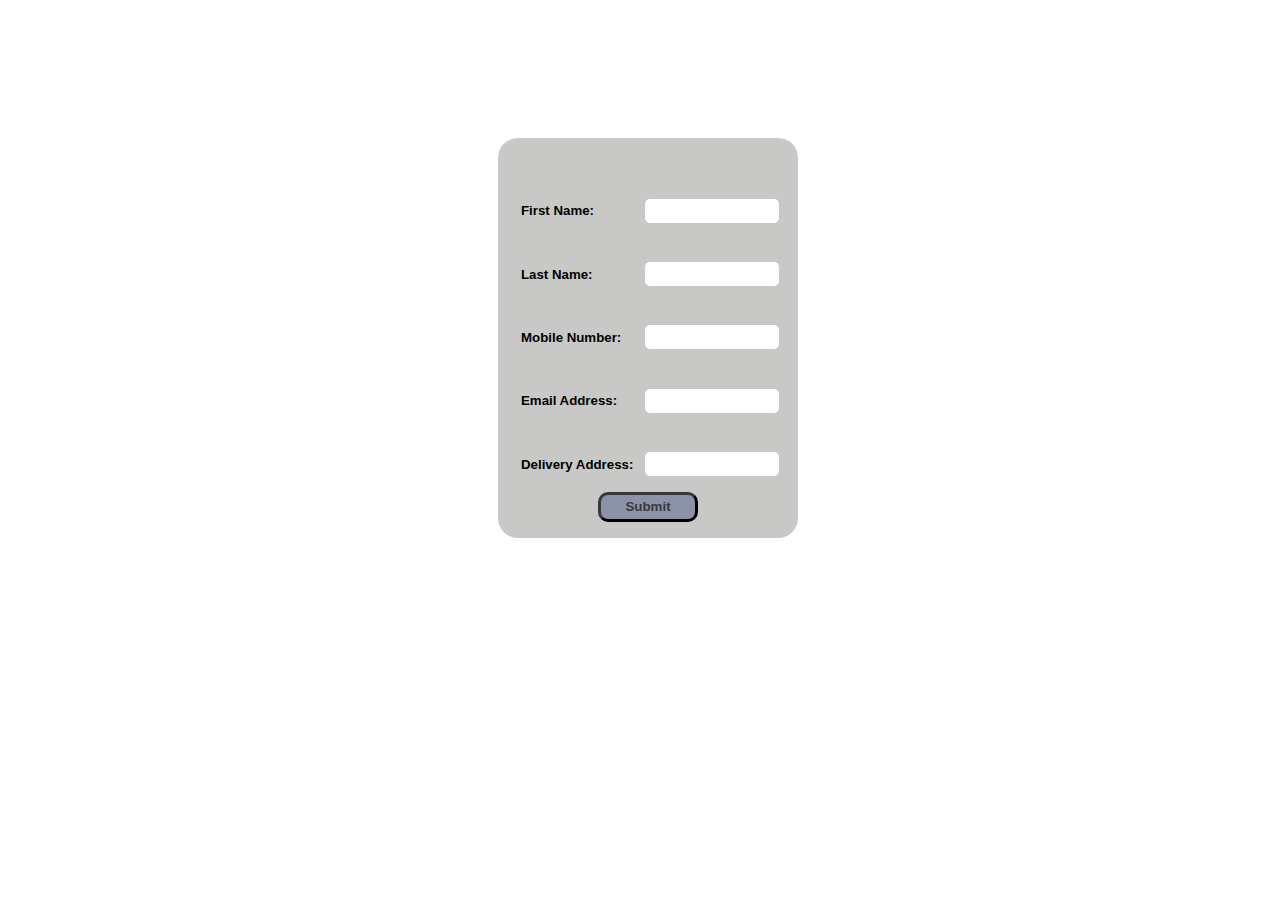
==== Dash.html @ f420b263 "Create Dash.html" ====
<!DOCTYPE html>
<html>
    <head>
        <script type="text/javascript" src="server.js"></script>
        <style>
            #button{
                position: relative;
                top: 35px;
                left: 100px;
            }
            #center{
                border-radius: 20px;
                background-color: #C8C9C7;
                position: relative;
                top: 130px;
                left: 490px;
                width: 300px;
                height: 400px;
            }
            
            #form{
                font-family: 'Roboto', sans-serif;
                position: inherit;
                top: 40px;
                left: 20px;
                
            }
            
            .iptbox{
                width: 130px;
                border: none;
                border-radius: 5px;
                height: 20px;
                color: #C8C9C7;
                padding: 2px;
            }
            
            .btn{
                font-weight: bold;
                background-color:#8C93A8;
                color: #39393A;
                border-radius: 10px;
                width: 100px;
                height: 30px;
                padding: 0;
                border-color: #39393A;
                border-width: medium;
            }
            
            .btn:hover {
                width: 105px;
                height: 32px;
            }
            
            .btn:active {
                background-color:#39393A;
                color: #ffffff;
                border-color: #ffffff;
            }
        </style>
    </head>
    
    <body>
        <div id="center">
            <div id="form">
                <form>
                    <table>
                        <tr style="height: 10px;">
                            <td><h5>First Name:</h5></td><td><input class="iptbox" type="text" name="fName"></td>
                        </tr>
                        <tr style="height: 10px;">
                            <td><h5>Last Name:</h5></td><td><input class="iptbox" type="text" name="lName"></td>
                        </tr>
                        <tr>
                            <td><h5>Mobile Number:</h5></td><td><input class="iptbox" type="text" name="mNum"></td>
                        </tr>
                        <tr>
                            <td><h5>Email Address:</h5></td><td><input class="iptbox" type="text" name="eMail"></td>
                        </tr>
                        <tr>
                            <td><h5>Delivery Address: &nbsp;</h5></td><td><input class="iptbox" type="text" name="dAddress"></td>
                        </tr>
                    </table>
                </form>
            </div>
                <div id="button">
                        <button type="button" name="submit" class="btn">Submit</button>
                </div>
        </div>
    </body>
</html>
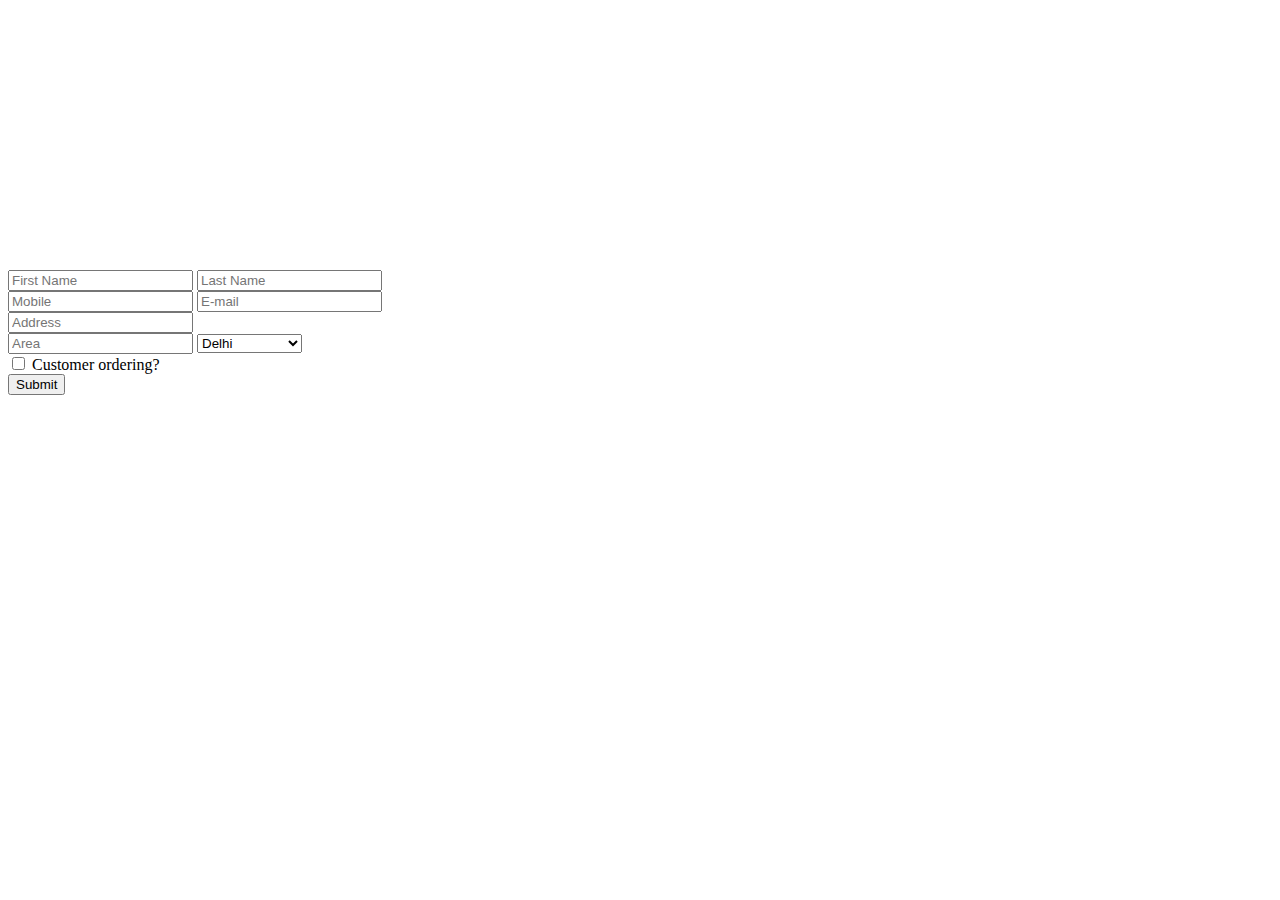
==== commit 1b7e2671: "Add files via upload" ====
--- a/Dash.html
+++ b/Dash.html
@@ -1,91 +1,83 @@
 <!DOCTYPE html>
 <html>
     <head>
+        
+        <meta name="viewport" content="width=device-width, initial-scale=1.0">
+        
         <script type="text/javascript" src="server.js"></script>
+        
+        <script src="http://code.jquery.com/jquery-1.9.1.js"></script>
+        
+        <link rel="stylesheet" href="https://stackpath.bootstrapcdn.com/bootstrap/4.1.3/css/bootstrap.min.css" integrity="sha384-MCw98/SFnGE8fJT3GXwEOngsV7Zt27NXFoaoApmYm81iuXoPkFOJwJ8ERdknLPMO" crossorigin="anonymous">
+        
+        <script src="https://code.jquery.com/jquery-3.3.1.slim.min.js" integrity="sha384-q8i/X+965DzO0rT7abK41JStQIAqVgRVzpbzo5smXKp4YfRvH+8abtTE1Pi6jizo" crossorigin="anonymous"></script>
+        
+        <script src="https://cdnjs.cloudflare.com/ajax/libs/popper.js/1.14.3/umd/popper.min.js" integrity="sha384-ZMP7rVo3mIykV+2+9J3UJ46jBk0WLaUAdn689aCwoqbBJiSnjAK/l8WvCWPIPm49" crossorigin="anonymous"></script>
+        
+        <script src="https://stackpath.bootstrapcdn.com/bootstrap/4.1.3/js/bootstrap.min.js" integrity="sha384-ChfqqxuZUCnJSK3+MXmPNIyE6ZbWh2IMqE241rYiqJxyMiZ6OW/JmZQ5stwEULTy" crossorigin="anonymous"></script>
+        
         <style>
-            #button{
-                position: relative;
-                top: 35px;
-                left: 100px;
-            }
-            #center{
-                border-radius: 20px;
-                background-color: #C8C9C7;
-                position: relative;
-                top: 130px;
-                left: 490px;
-                width: 300px;
-                height: 400px;
+            @import url('https://fonts.googleapis.com/css?family=Chakra+Petch:700|Roboto:700');
+            
+            
+            body {
+                  
             }
             
-            #form{
-                font-family: 'Roboto', sans-serif;
-                position: inherit;
-                top: 40px;
-                left: 20px;
+            #center {
+                border: none;
+                padding: 0;
+                position: absolute;
+                top: 30%;
+            }
+            
+            #cent {
                 
             }
             
-            .iptbox{
-                width: 130px;
-                border: none;
-                border-radius: 5px;
-                height: 20px;
-                color: #C8C9C7;
-                padding: 2px;
-            }
-            
-            .btn{
-                font-weight: bold;
-                background-color:#8C93A8;
-                color: #39393A;
-                border-radius: 10px;
-                width: 100px;
-                height: 30px;
-                padding: 0;
-                border-color: #39393A;
-                border-width: medium;
-            }
-            
-            .btn:hover {
-                width: 105px;
-                height: 32px;
-            }
-            
-            .btn:active {
-                background-color:#39393A;
-                color: #ffffff;
-                border-color: #ffffff;
-            }
         </style>
     </head>
     
     <body>
-        <div id="center">
-            <div id="form">
-                <form>
-                    <table>
-                        <tr style="height: 10px;">
-                            <td><h5>First Name:</h5></td><td><input class="iptbox" type="text" name="fName"></td>
-                        </tr>
-                        <tr style="height: 10px;">
-                            <td><h5>Last Name:</h5></td><td><input class="iptbox" type="text" name="lName"></td>
-                        </tr>
-                        <tr>
-                            <td><h5>Mobile Number:</h5></td><td><input class="iptbox" type="text" name="mNum"></td>
-                        </tr>
-                        <tr>
-                            <td><h5>Email Address:</h5></td><td><input class="iptbox" type="text" name="eMail"></td>
-                        </tr>
-                        <tr>
-                            <td><h5>Delivery Address: &nbsp;</h5></td><td><input class="iptbox" type="text" name="dAddress"></td>
-                        </tr>
-                    </table>
+        
+        <div id="center" class="container-fluid">
+            <div id="cent" class="container">
+            <form id="cent" method="post" action="post.php">
+                <div class="form-group form-inline"> 
+                    <input id="fname" class="offset-md-3 col-md-2 col-5 form-control form-control-sm" type="text" name="fName" placeholder="First Name">
+                    <input id="lName" class="offset-md-1 col-md-2 offset-2 col-5 form-control form-control-sm" type="text" name="lName" placeholder="Last Name">
+                </div>
+                
+                <div class="form-group form-inline">
+                    <input id="mNum" class="offset-md-3 col-md-2 col-5 form-control form-control-sm" type="text" name="mNum" placeholder="Mobile">
+                    <input id="eMail" class="offset-md-1 col-md-3 offset-1 col-6 form-control form-control-sm" type="text" name="eMail" placeholder="E-mail">
+                </div>
+                
+                <div class="form-group form-inline">
+                    <input id="dAddress" class="offset-md-3 col-12 col-md-6 form-control form-control-sm" type="text" name="dAddress" placeholder="Address">
+                </div>
+                
+                <div class="form-group form-inline">
+                    <input id="area51" class="offset-md-3 col-4 col-md-2 form-control form-control-sm" type="text" name="area51" placeholder="Area">
+                    <select id="state" class="offset-3 offset-md-1 col-5 col-md-3 form-control form-control-sm custom-select-sm" type="text" name="state" placeholder="State">
+                    <option>Delhi</option>
+                    <option>Haryana</option>
+                    <option>Uttar Pradesh</option>    
+                    </select>
+                </div>
+                
+                <div class="form-group form-inline">
+                    <div class="custom-control custom-checkbox offset-md-5">
+                        <input type="checkbox" id="customRadio2" name="customRadio" class="custom-control-input offset-md-3">
+                        <label class="custom-control-label" for="customRadio2">Customer ordering?</label>
+                    </div>
+                </div>
+                
+                <div class="form-group form-inline">
+                    <button class="btn btn-primary btn-sm col-md-2 mx-auto" type="submit" name="submit" value="submit">Submit</button>
+                </div>
                 </form>
+                </div>
             </div>
-                <div id="button">
-                        <button type="button" name="submit" class="btn">Submit</button>
-                </div>
-        </div>
     </body>
 </html>
